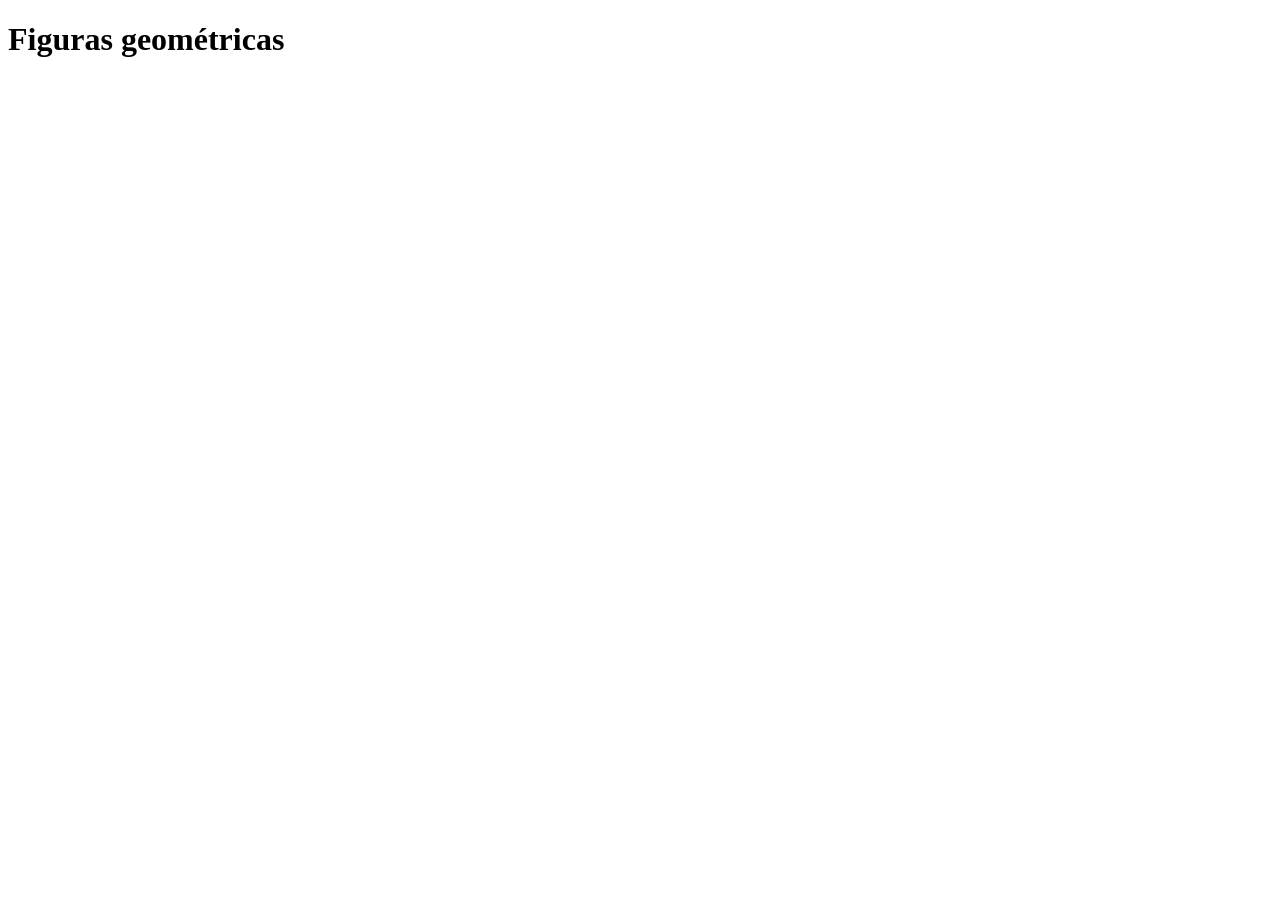
==== figuras.html @ 33fb6e6f "Primera parte de practica con figuras" ====
<!DOCTYPE html>
<html lang="en">
<head>
    <meta charset="UTF-8">
    <meta http-equiv="X-UA-Compatible" content="IE=edge">
    <meta name="viewport" content="width=device-width, initial-scale=1.0">
    <title>Figuras geométricas | Curso practico JS</title>
</head>
<body>
    <h1>Figuras geométricas</h1>

    <script src="./figuras.js"></script>
</body>
</html>
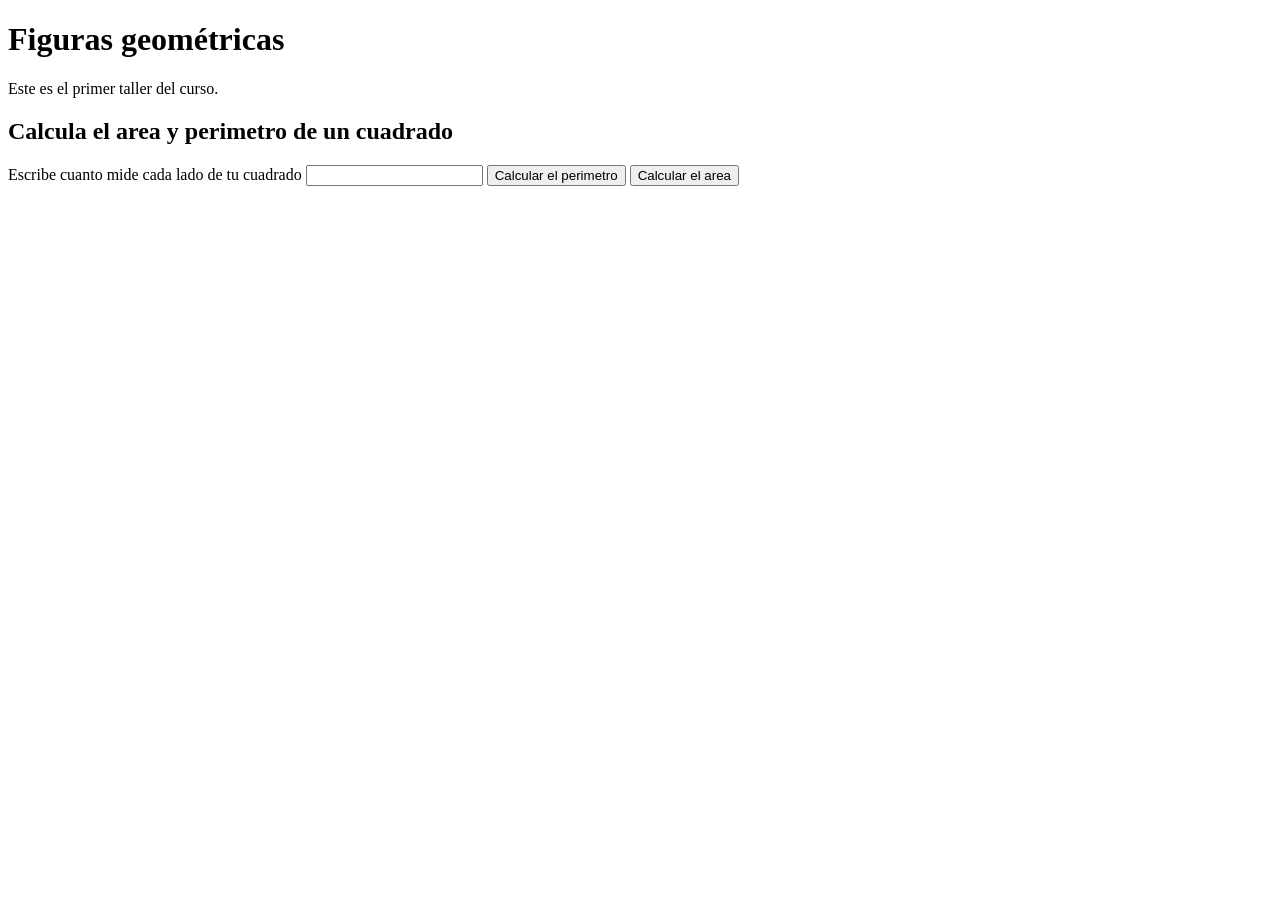
==== commit 51f6322c: "Union entre JS y HTML" ====
--- a/figuras.html
+++ b/figuras.html
@@ -7,7 +7,26 @@
     <title>Figuras geométricas | Curso practico JS</title>
 </head>
 <body>
-    <h1>Figuras geométricas</h1>
+    <header>
+        <h1>Figuras geométricas</h1>
+        <p>Este es el primer taller del curso.</p>
+    </header>
+    <section>
+        <h2>Calcula el area y perimetro de un cuadrado</h2>
+        <form >
+            <label for="InputCuadrado">
+                Escribe cuanto mide cada lado de tu cuadrado
+            </label>
+            <input id="InputCuadrado" type="number"/>
+            <button type="button" onclick="calcularPerimetroCuadrado()">
+                Calcular el perimetro
+            </button>
+            <button type="button" onclick="calcularAreaCuadrado()">
+                Calcular el area
+            </button>
+        </form>
+    </section>
+
 
     <script src="./figuras.js"></script>
 </body>
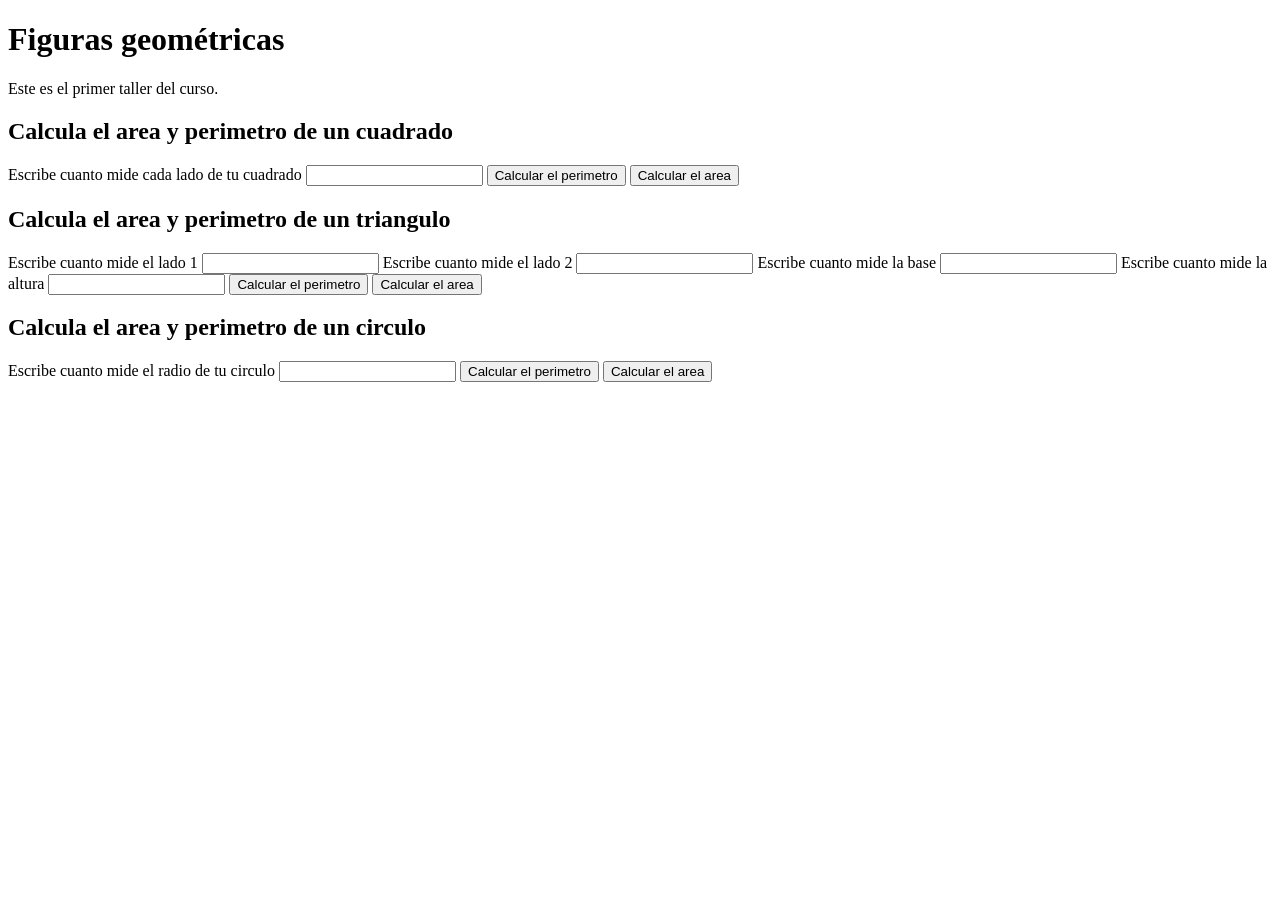
==== commit 9b579cc9: "Conclusion del taller de figuras" ====
--- a/figuras.html
+++ b/figuras.html
@@ -5,15 +5,16 @@
     <meta http-equiv="X-UA-Compatible" content="IE=edge">
     <meta name="viewport" content="width=device-width, initial-scale=1.0">
     <title>Figuras geométricas | Curso practico JS</title>
+    <link rel="stylesheet" href="./figuras.css">
 </head>
 <body>
     <header>
         <h1>Figuras geométricas</h1>
         <p>Este es el primer taller del curso.</p>
     </header>
-    <section>
+    <section class="main_form-cuadrado">
         <h2>Calcula el area y perimetro de un cuadrado</h2>
-        <form >
+        <form class="form-cuadrado">
             <label for="InputCuadrado">
                 Escribe cuanto mide cada lado de tu cuadrado
             </label>
@@ -26,6 +27,48 @@
             </button>
         </form>
     </section>
+    <section >
+        <h2>Calcula el area y perimetro de un triangulo</h2>
+        <form>
+            <label for="InputTriangulo1">
+                Escribe cuanto mide el lado 1
+            </label>
+            <input id="InputTriangulo1" type="number"/>
+            <label for="InputTriangulo2">
+                Escribe cuanto mide el lado 2
+            </label>
+            <input id="InputTriangulo2" type="number"/>
+            <label for="InputTriangulo3">
+                Escribe cuanto mide la base
+            </label>
+            <input id="InputTriangulo3" type="number"/>
+            <label for="InputTriangulo4">
+                Escribe cuanto mide la altura
+            </label>
+            <input id="InputTriangulo4" type="number"/>
+            <button type="button" onclick="calcularPerimetroTriangulo()">
+                Calcular el perimetro
+            </button>
+            <button type="button" onclick="calcularAreaTriangulo()">
+                Calcular el area
+            </button>
+        </form>
+    </section>
+    <section >
+        <h2>Calcula el area y perimetro de un circulo</h2>
+        <form>
+            <label for="InputCirculo">
+                Escribe cuanto mide el radio de tu circulo
+            </label>
+            <input type="Number" id="InputCirculo">
+            <button type="button" onclick="calcularPerimetroCirculo()">
+                Calcular el perimetro
+            </button>
+            <button type="button" onclick="calcularAreaCirculo()">
+                Calcular el area
+            </button>
+        </form>
+    </section>
 
 
     <script src="./figuras.js"></script>
--- a/figuras.css
+++ b/figuras.css
@@ -0,0 +1,37 @@
+/* *{
+    box-sizing: border-box;
+    margin: 0;
+    padding: 0;
+}
+html{
+    font-size: 62.5%;
+}
+header{
+    width: 100%;
+    text-align: center;
+    min-width: 320px;
+    margin: 10px
+}
+header h1{
+    font-size: 2.5rem;
+}
+header p{
+    font-size: 1.5rem;
+    line-height: 1.6rem;
+}
+body{
+    width: 100%;
+    min-width: 320px;
+    height: auto;
+}
+.main_form-cuadrado{
+    width: 90%;
+    margin: 0 auto;
+}
+.main_form-cuadrado h2{
+    font-size: 1.9rem;
+    text-align: center;
+}
+.form-cuadrado{
+
+} */
